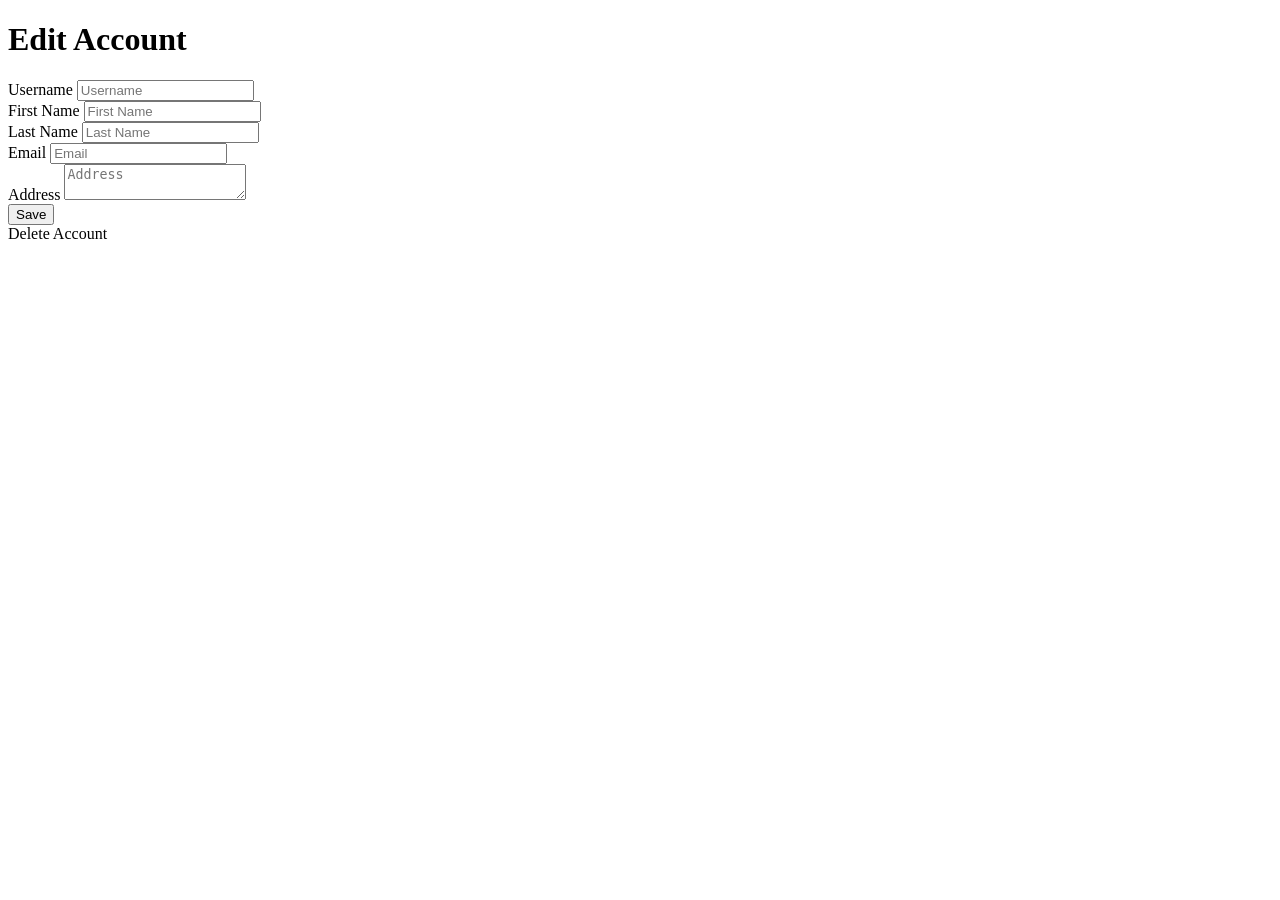
==== src/main/resources/templates/edit.html @ 022757f3 "MVC & MySQL implementering MVC implementering med Thymeleaf för HTML,CSS & JavaScript vyer. HTTP req" ====
<!DOCTYPE html>
<html xmlns:th="https://www.thymeleaf.org" lang="en">

<head>

  <!--/*/ <th:block th:include="template.html :: head">
        </th:block> /*/-->

  <title>Edit User</title>
</head>

<body>

<th:block th:if="${user.id}">
  <nav th:include="template.html :: nav"></nav>
</th:block>

<th:block th:if="${user.id == 0}">
  <nav th:include="template.html :: div.nav-2"></nav>
</th:block>

<div class="container">

  <h1>Edit Account</h1>

  <form name="edit" action="#" th:action="@{/update-user/}" th:object="${user}" method="POST">
    <input type="hidden" th:field="*{id}">
    <div class="form-group">
      <label for="username" class="col-form-label">Username</label>
      <input type="text" class="form-control" id="username" placeholder="Username" autocomplete="off"
             th:field="*{username}">
    </div>
    <!-- <div class="form-group">
      <label for="username" class="col-form-label">Password</label>
      <input type="password" class="form-control" id="password" placeholder="Password" autocomplete="off"
        th:field="*{password}">
    </div> -->
    <div class="form-group">
      <label for="firstname" class="col-form-label">First Name</label>
      <input type="text" class="form-control" id="firstname" placeholder="First Name" autocomplete="off"
             th:field="*{firstname}">
    </div>
    <div class="form-group">
      <label for="lastname" class="col-form-label">Last Name</label>
      <input type="text" class="form-control" id="lastname" placeholder="Last Name" autocomplete="off"
             th:field="*{lastname}">
    </div>
    <div class="form-group">
      <label for="email" class="col-form-label">Email</label>
      <input type="text" class="form-control" id="email" placeholder="Email" autocomplete="off" th:field="*{email}">
    </div>
    <div class="form-group">
      <label for="address" class="col-form-label">Address</label>
      <textarea type="text" class="form-control" id="address" placeholder="Address" autocomplete="off"
                th:field="*{address}"></textarea>
    </div>
    <input class="btn btn-primary btn-block" type="submit" value="Save">
  </form>

  <a id="delAccount" th:href="@{'/delete/' + ${user.id}}">Delete Account</a>

</div>

<script src="main.js"></script>
</body>

</html>
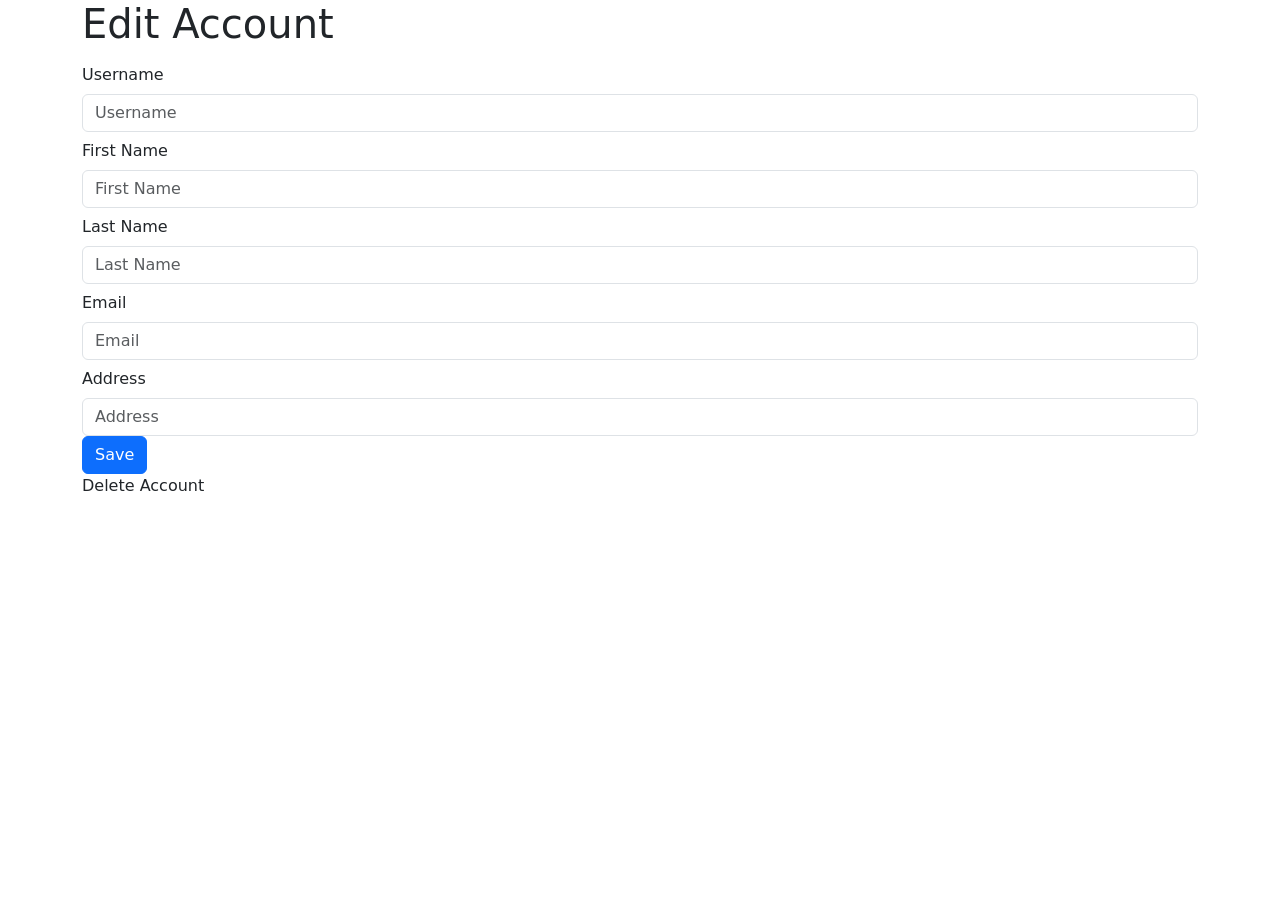
==== commit 092dc953: "HTML korrigering HTML filer & syntax korrigerad strukturmässigt och numera med beskrivande kommentar" ====
--- a/src/main/resources/templates/edit.html
+++ b/src/main/resources/templates/edit.html
@@ -1,67 +1,80 @@
 <!DOCTYPE html>
-<html xmlns:th="https://www.thymeleaf.org" lang="en">
+<html xmlns:th="http://www.thymeleaf.org">
+<html lang="en">
 
 <head>
+  <!--Anger teckenkodningen för HTML-dokumentet-->
+  <meta charset="UTF-8">
 
-  <!--/*/ <th:block th:include="template.html :: head">
-        </th:block> /*/-->
+  <!--CSS ramverket Bootstrap & Fontawesome anslutna till CSS filen "style.css"-->
+  <link href="https://cdn.jsdelivr.net/npm/bootstrap@5.0.1/dist/css/bootstrap.min.css" rel="stylesheet"
+        integrity="sha384-+0n0xVW2eSR5OomGNYDnhzAbDsOXxcvSN1TPprVMTNDbiYZCxYbOOl7+AMvyTG2x" crossorigin="anonymous">
+  <link rel="stylesheet" href="https://use.fontawesome.com/releases/v5.0.8/css/all.css">
+  <link rel="stylesheet" href="/css/style.css">
 
-  <title>Edit User</title>
+  <!--JQuery länk för att koda Jquery i den anslutna JavaScript filen "main.js"-->
+  <script src="https://ajax.googleapis.com/ajax/libs/jquery/3.4.1/jquery.min.js" defer></script>
+  <script src="/js/main.js" defer></script>
+
+  <title>Edit User Account</title>
 </head>
 
 <body>
 
+<!--Blockelement som adderar båda navigeringsfält "nav" & "nav-2"-->
 <th:block th:if="${user.id}">
-  <nav th:include="template.html :: nav"></nav>
+  <nav th:include="navigation.html :: nav"></nav>
 </th:block>
 
 <th:block th:if="${user.id == 0}">
-  <nav th:include="template.html :: div.nav-2"></nav>
+  <nav th:include="navigation.html :: div.nav-2"></nav>
 </th:block>
 
+<!--Innehållsblock för inläggsformuläret med rubriken "Edit Account"-->
 <div class="container">
 
   <h1>Edit Account</h1>
 
+  <!--Dirigerar formuläret till "/update-user" och deklarerar modellobjektet "user"-->
   <form name="edit" action="#" th:action="@{/update-user/}" th:object="${user}" method="POST">
+
     <input type="hidden" th:field="*{id}">
+
     <div class="form-group">
       <label for="username" class="col-form-label">Username</label>
-      <input type="text" class="form-control" id="username" placeholder="Username" autocomplete="off"
-             th:field="*{username}">
+      <input type="text" class="form-control" id="username" placeholder="Username" autocomplete="off" th:field="*{username}">
     </div>
-    <!-- <div class="form-group">
-      <label for="username" class="col-form-label">Password</label>
-      <input type="password" class="form-control" id="password" placeholder="Password" autocomplete="off"
-        th:field="*{password}">
-    </div> -->
+
     <div class="form-group">
       <label for="firstname" class="col-form-label">First Name</label>
-      <input type="text" class="form-control" id="firstname" placeholder="First Name" autocomplete="off"
-             th:field="*{firstname}">
+      <input type="text" class="form-control" id="firstname" placeholder="First Name" autocomplete="off" th:field="*{firstname}">
     </div>
+
     <div class="form-group">
       <label for="lastname" class="col-form-label">Last Name</label>
-      <input type="text" class="form-control" id="lastname" placeholder="Last Name" autocomplete="off"
-             th:field="*{lastname}">
+      <input type="text" class="form-control" id="lastname" placeholder="Last Name" autocomplete="off" th:field="*{lastname}">
     </div>
+
     <div class="form-group">
       <label for="email" class="col-form-label">Email</label>
       <input type="text" class="form-control" id="email" placeholder="Email" autocomplete="off" th:field="*{email}">
     </div>
+
     <div class="form-group">
       <label for="address" class="col-form-label">Address</label>
-      <textarea type="text" class="form-control" id="address" placeholder="Address" autocomplete="off"
-                th:field="*{address}"></textarea>
+      <input type="text" class="form-control" id="address" placeholder="Address" autocomplete="off" th:field="*{address}">
     </div>
+
+    <!--Knappelement som sparar formulärets användarinformation-->
     <input class="btn btn-primary btn-block" type="submit" value="Save">
+
   </form>
 
+  <!--Hyperlänk som raderar användarkontot-->
   <a id="delAccount" th:href="@{'/delete/' + ${user.id}}">Delete Account</a>
 
 </div>
 
-<script src="main.js"></script>
 </body>
 
-</html>+</html>
